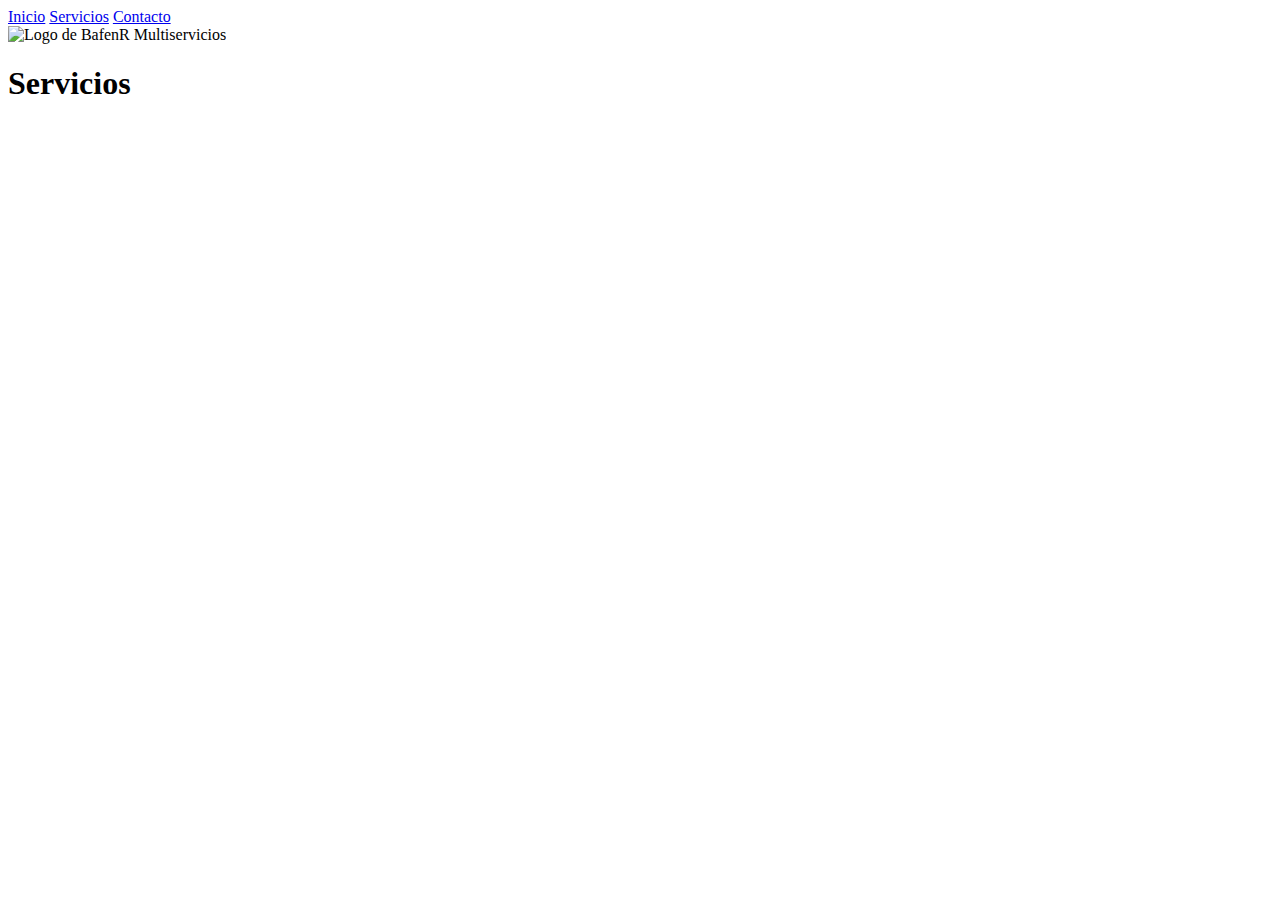
==== index.html @ 1db0e59d "s" ====
<!DOCTYPE html>
<!-- html y luego shift para escribir automáticamente el cuerpo de la página -->

<html>
  <!-- Título de la página en la pestaña: head -->
  <head>
    <meta charset="utf-8">
    <title>Multiservicios BafenR</title>
    <link rel="stylesheet" href="./css/style.css">
    <link href="https://fonts.googleapis.com/css?family=Macondo|Yatra+One&amp;subset=devanagari,latin-ext" rel="stylesheet">
    <link rel="stylesheet" href="https://cdnjs.cloudflare.com/ajax/libs/flexboxgrid/6.3.1/flexboxgrid.min.css">
    <link rel="stylesheet" href="https://cdnjs.cloudflare.com/ajax/libs/animate.css/3.5.2/animate.min.css">
  </head>
  <!-- Cuerpo de la página: body -->
  <body>
    <!-- Div = Agrupar elementos a los que se les va a aplicar un estilo en común -->
    <div class="row main-container middle-xs center-xs">
      <!-- col-md-8 = De todo el ancho del sistema de grillas utiliza # filas. md = pantallas grandes
    sm= pantallas medianas xs= pantallas pequeñas lg=anchas -->
      <div class="col-md-6 col-sm-10 col-xs-11 col-lg-8">
        <div  class="box">
          <div class="card animated bounceInUp">
            <!-- Encabezados: header. Espacios: padding Class: Etiqueta de clase,
          "main-header": nombre de la clase.-->
            <header class="main-header">
              <!--Menú de navegación: nav  -->
              <nav class="main-nav">
                <!-- Links: <a href="#">. Márgenes: margin-->
                <a href="index.html" class="nav-link" >Inicio</a>
                <a href="servicios.html" class="nav-link">Servicios</a>
                <a href="Contacto.html" class="nav-link"> Contacto</a>
              </nav>
            </header>
            <!-- Contenido independiente de la página: article (Si saca esto el contenido sigue teniendo sentido)-->
            <article class="body animated bounceInDown  ">
                <div class="row main-container middle-xs center-xs">
                  <header class="col-xs-10 col-sm-8 col-med-6 col-lg-12 services animated bounceInUp">
                    <!-- Imágenes: Tamaño -> height. Atributos/etiqueta de la imagen -> alt  -->
                    <img src="Imágenes/Marca/logotype.png" alt="Logo de BafenR Multiservicios">
                    <!-- Encabezados de página: h1 -->
                    <h1 class="color-title macondo title threeD animated bounceInUp">Servicios</h1>
              <!-- Posición del texto: text-align (justify, center, left, rigth.)-->              
            </div>
            </article>

          </div>


  </div>
</div>
</div>

  </body>
</html>
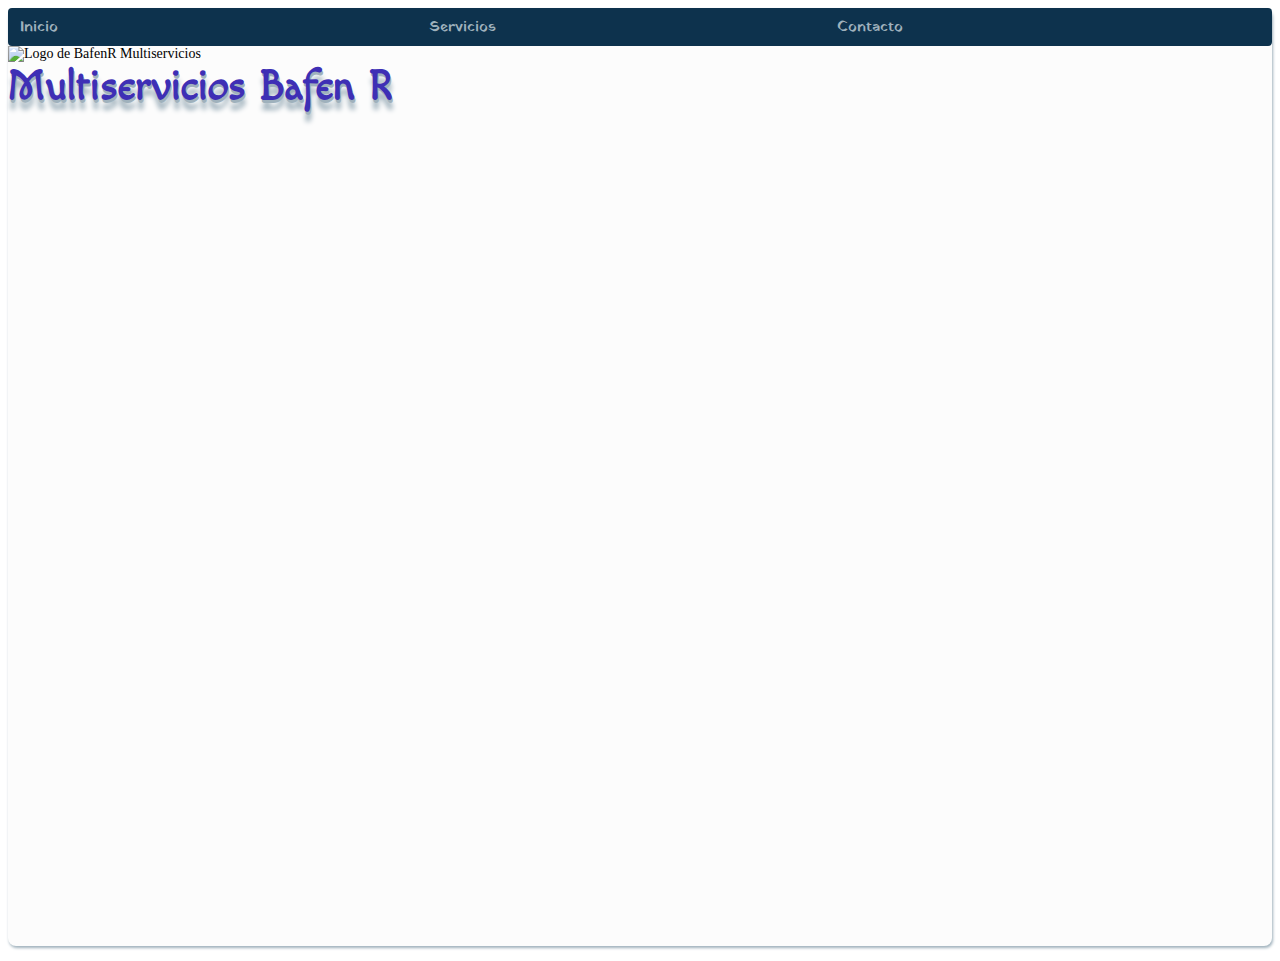
==== commit 949373b0: "dfsa" ====
--- a/index.html
+++ b/index.html
@@ -32,14 +32,13 @@
               </nav>
             </header>
             <!-- Contenido independiente de la página: article (Si saca esto el contenido sigue teniendo sentido)-->
-            <article class="body animated bounceInDown  ">
+            <article class="col-xs-10 col-sm-8 col-med-6 col-lg-12 animated bounceInUp">
                 <div class="row main-container middle-xs center-xs">
-                  <header class="col-xs-10 col-sm-8 col-med-6 col-lg-12 services animated bounceInUp">
-                    <!-- Imágenes: Tamaño -> height. Atributos/etiqueta de la imagen -> alt  -->
-                    <img src="Imágenes/Marca/logotype.png" alt="Logo de BafenR Multiservicios">
+                  <!-- Imágenes: Tamaño -> height. Atributos/etiqueta de la imagen -> alt  -->
+                    <img src="Imágenes/Marca/logotype.png" height="150px" alt="Logo de BafenR Multiservicios">
                     <!-- Encabezados de página: h1 -->
-                    <h1 class="color-title macondo title threeD animated bounceInUp">Servicios</h1>
-              <!-- Posición del texto: text-align (justify, center, left, rigth.)-->              
+                    <h1 class="color-title macondo title threeD animated bounceInUp">Multiservicios Bafen R</h1>
+              <!-- Posición del texto: text-align (justify, center, left, rigth.)-->
             </div>
             </article>
 
--- a/css/style.css
+++ b/css/style.css
@@ -0,0 +1,120 @@
+body{
+  font-size: 14px;
+  /* font-weight Negritas */
+  font-family:Times, Helvetica,   Arial    ;
+}
+.body{
+  padding: 40px 10px;
+}
+/* Tipo de letra escogido desde google fonts */
+.macondo{
+  font-family: 'Macondo', cursive;
+}
+.title{
+  font-size: 3.0em;
+  margin-top: 0;
+}
+/* Selector de etiqueta Header: Hace que para todos los header se apliquen
+mismas propiedades.Al poner .main-header lo que se hace es que las propiedades
+se apliquen solo a la clase "main-header" */
+.main-header{
+  background-color: #0D324D;
+  padding-left:12px;
+  padding-right:12px;
+  padding-top:8px;
+  padding-bottom:8px;
+  border-radius: 4px;
+}
+.servicios_main-header{
+  background-color: #0D324D;
+  padding-left:12px;
+  padding-right:12px;
+  padding-top:8px;
+  padding-bottom:8px;
+  border-radius: 4px;
+}
+/*Propiedades para los links con el nombre de clase "nav-link". Si se desea
+realizar algún cambio en los links se adiciona dentro de las llaves del
+selector  */
+.nav-link{
+ color: #9FB1BC;
+ margin-right:-4px;
+ /* text-decoration para que no salga subrayyado */
+ text-decoration: none;
+ width: 33%;
+ display: inline-block;
+ font-size: 1.1em;
+ font-family: 'Yatra One', cursive;
+}
+.text-center{
+ text-align: center;
+ image-orientation: left;
+}
+.color-title{
+ color: #3E2FB5
+}
+/* Lo que esté dentro de la clase con el comando min-height se cubre el porcentaje específicado, en este caso 100vh = 100% */
+.main-container{
+  min-height: 100vh;
+}
+
+
+/* Para aplicar modificaciones a imágenes con etiqueta services. */
+.services img{
+  width: 170px;
+}
+.index h1{
+  font-family: 'Macondo', cursive;
+  font-size: 1.8em;
+  margin-top: 10px;
+  margin-bottom: 10px;
+  color: #3e2f5b;
+}
+.services h3{
+  font-family: 'Macondo', cursive;
+  font-size: 1.8em;
+  margin-top: 10px;
+  margin-bottom: 10px;
+  color: #032d0d;
+}
+
+.services p{
+   font-family: 'Yatra One', cursive;
+   font-size: 1.2em;
+   margin-top: 2px;
+   margin-bottom: 1px;
+   color: #0D324D ;
+}
+.card{
+  margin-bottom: 15px;
+  border-radius: 8px;
+  background-color: #FCFCFC;
+  /* (Sombra) box-shadow = distancia en x distancia en y desenfoque propagación color*/
+  box-shadow: 1px 2px 3px #9FB1BC;
+}
+.threeD{
+  /* Sombra para tres dimensiones, texto. Mismo color del texto pero más oscuro */
+  text-shadow: 1px 3px 0px #9fb1bc, 1px 10px 5px #9fb1bc;
+}
+/*  Retrasos de entrada = delay*/
+.delay-1{
+  animation: delay:0.1s;
+  position: relative;
+  z-index: 5;
+
+}
+.delay-2{
+  animation: delay:0.2s;
+  position: relative;
+  z-index: 4;
+}
+.delay-3{
+  animation: delay:0.3s;
+  position: relative;
+  z-index: 3;
+}
+.delay-4{
+  animation: delay:0.4s;
+  position: relative;
+  z-index: 2;
+}
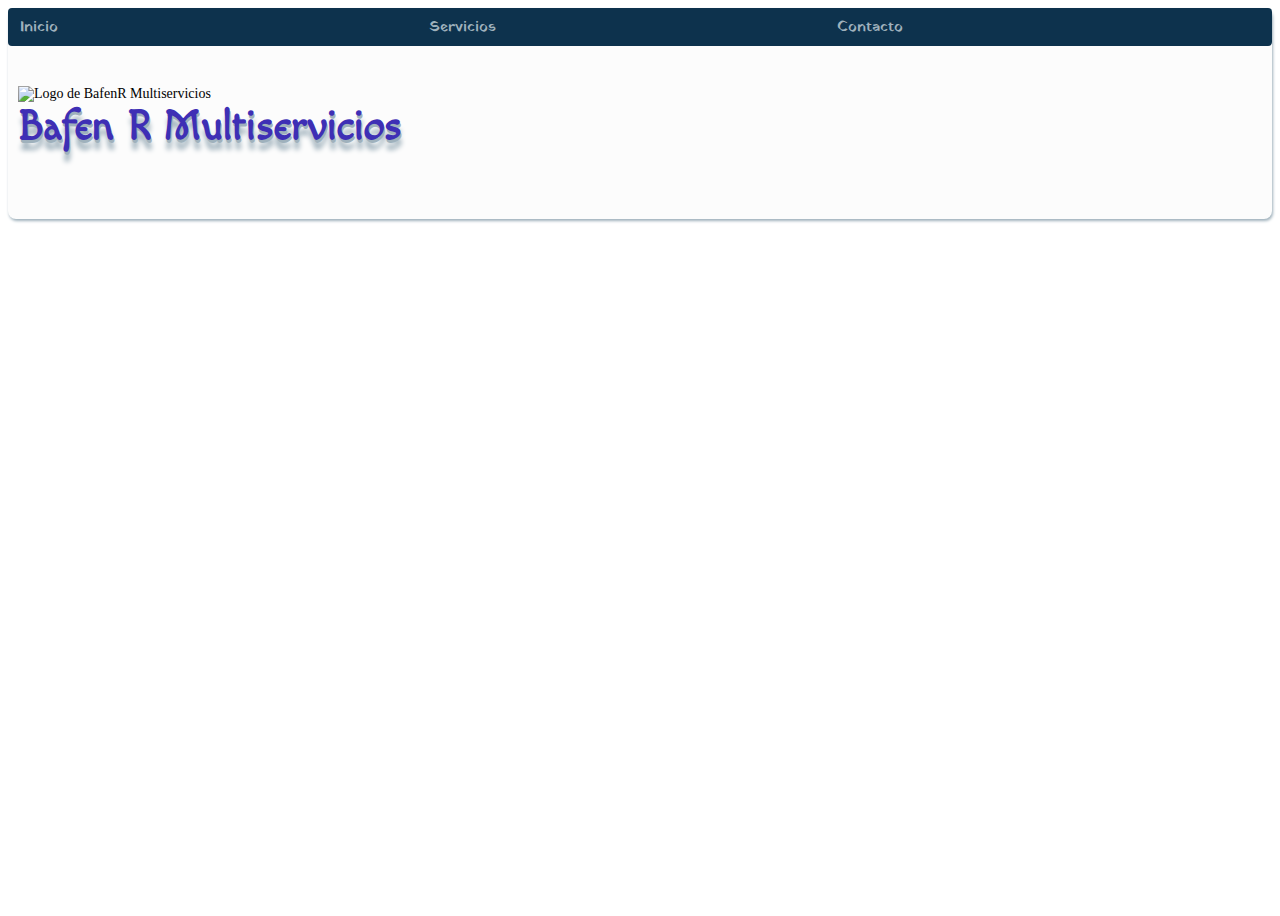
==== commit bf4749c7: "s" ====
--- a/index.html
+++ b/index.html
@@ -32,14 +32,14 @@
               </nav>
             </header>
             <!-- Contenido independiente de la página: article (Si saca esto el contenido sigue teniendo sentido)-->
-            <article class="col-xs-10 col-sm-8 col-med-6 col-lg-12 animated bounceInUp">
-                <div class="row main-container middle-xs center-xs">
+            <article class="col-xs-10 col-sm-8 col-med-6 col-lg-12 services animated bounceInUp">
+              <div class="servicios body row middle-xs center-xs">
+                <!-- Posición del texto: text-align (justify, center, left, rigth.)-->
                   <!-- Imágenes: Tamaño -> height. Atributos/etiqueta de la imagen -> alt  -->
-                    <img src="Imágenes/Marca/logotype.png" height="150px" alt="Logo de BafenR Multiservicios">
-                    <!-- Encabezados de página: h1 -->
-                    <h1 class="color-title macondo title threeD animated bounceInUp">Multiservicios Bafen R</h1>
-              <!-- Posición del texto: text-align (justify, center, left, rigth.)-->
-            </div>
+                  <img src="Imágenes/Marca/logotype.png" alt="Logo de BafenR Multiservicios">
+                  <!-- Encabezados de página: h1 -->
+                  <h1 class="color-title macondo title threeD animated bounceInUp">Bafen R Multiservicios</h1>
+
             </article>
 
           </div>
--- a/css/style.css
+++ b/css/style.css
@@ -57,11 +57,9 @@
 .main-container{
   min-height: 100vh;
 }
-
-
-/* Para aplicar modificaciones a imágenes con etiqueta services. */
-.services img{
+.index img{
   width: 170px;
+  height: 150px;
 }
 .index h1{
   font-family: 'Macondo', cursive;
@@ -70,6 +68,11 @@
   margin-bottom: 10px;
   color: #3e2f5b;
 }
+/* Para aplicar modificaciones a imágenes con etiqueta services. */
+.services img{
+  width: 170px;
+}
+
 .services h3{
   font-family: 'Macondo', cursive;
   font-size: 1.8em;
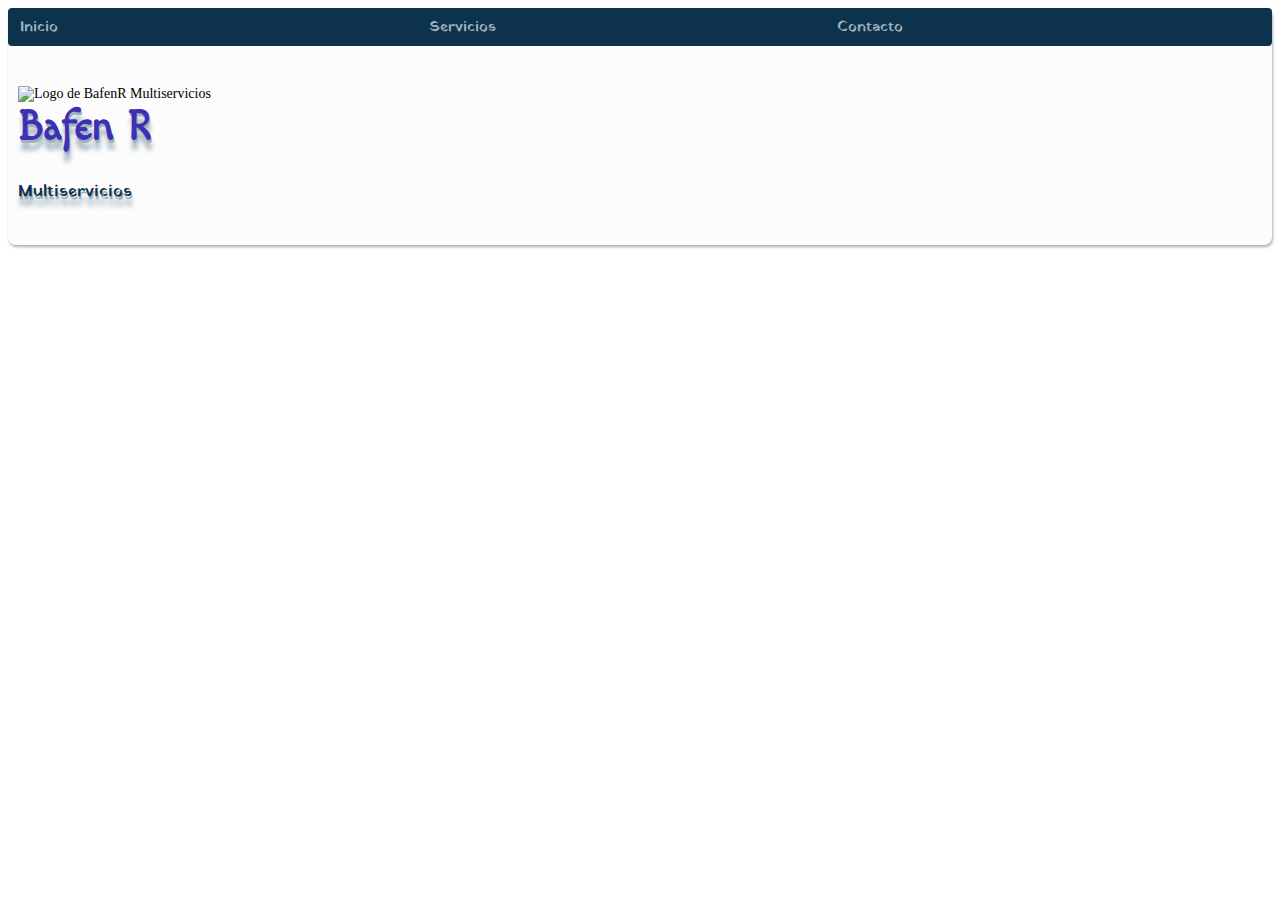
==== commit 14173f39: "j" ====
--- a/index.html
+++ b/index.html
@@ -31,14 +31,15 @@
                 <a href="Contacto.html" class="nav-link"> Contacto</a>
               </nav>
             </header>
+              <div class="servicios body row middle-xs center-xs">
             <!-- Contenido independiente de la página: article (Si saca esto el contenido sigue teniendo sentido)-->
             <article class="col-xs-10 col-sm-8 col-med-6 col-lg-12 services animated bounceInUp">
-              <div class="servicios body row middle-xs center-xs">
-                <!-- Posición del texto: text-align (justify, center, left, rigth.)-->
+              <!-- Posición del texto: text-align (justify, center, left, rigth.)-->
                   <!-- Imágenes: Tamaño -> height. Atributos/etiqueta de la imagen -> alt  -->
                   <img src="Imágenes/Marca/logotype.png" alt="Logo de BafenR Multiservicios">
                   <!-- Encabezados de página: h1 -->
-                  <h1 class="color-title macondo title threeD animated bounceInUp">Bafen R Multiservicios</h1>
+                  <h1 class="color-title macondo title threeD animated bounceInUp">Bafen R </h1>
+                  <p class="color-title macondo title threeD  animated bounceInUp"> Multiservicios </p>
 
             </article>
 
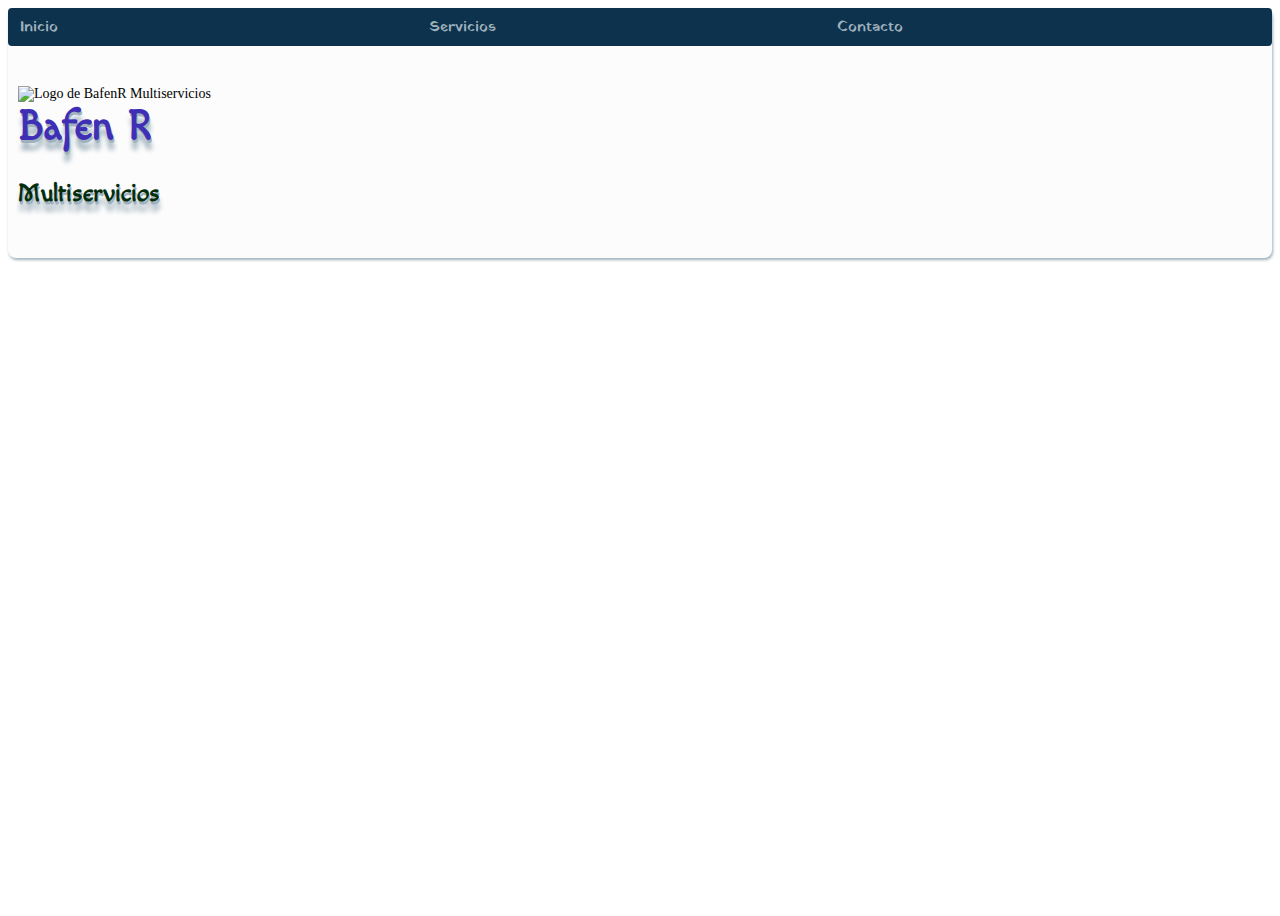
==== commit cffa5b58: "dasd" ====
--- a/index.html
+++ b/index.html
@@ -39,7 +39,7 @@
                   <img src="Imágenes/Marca/logotype.png" alt="Logo de BafenR Multiservicios">
                   <!-- Encabezados de página: h1 -->
                   <h1 class="color-title macondo title threeD animated bounceInUp">Bafen R </h1>
-                  <p class="color-title macondo title threeD  animated bounceInUp"> Multiservicios </p>
+                  <h3 class="color-title macondo services threeD  animated bounceInUp"> Multiservicios </h1>
 
             </article>
 
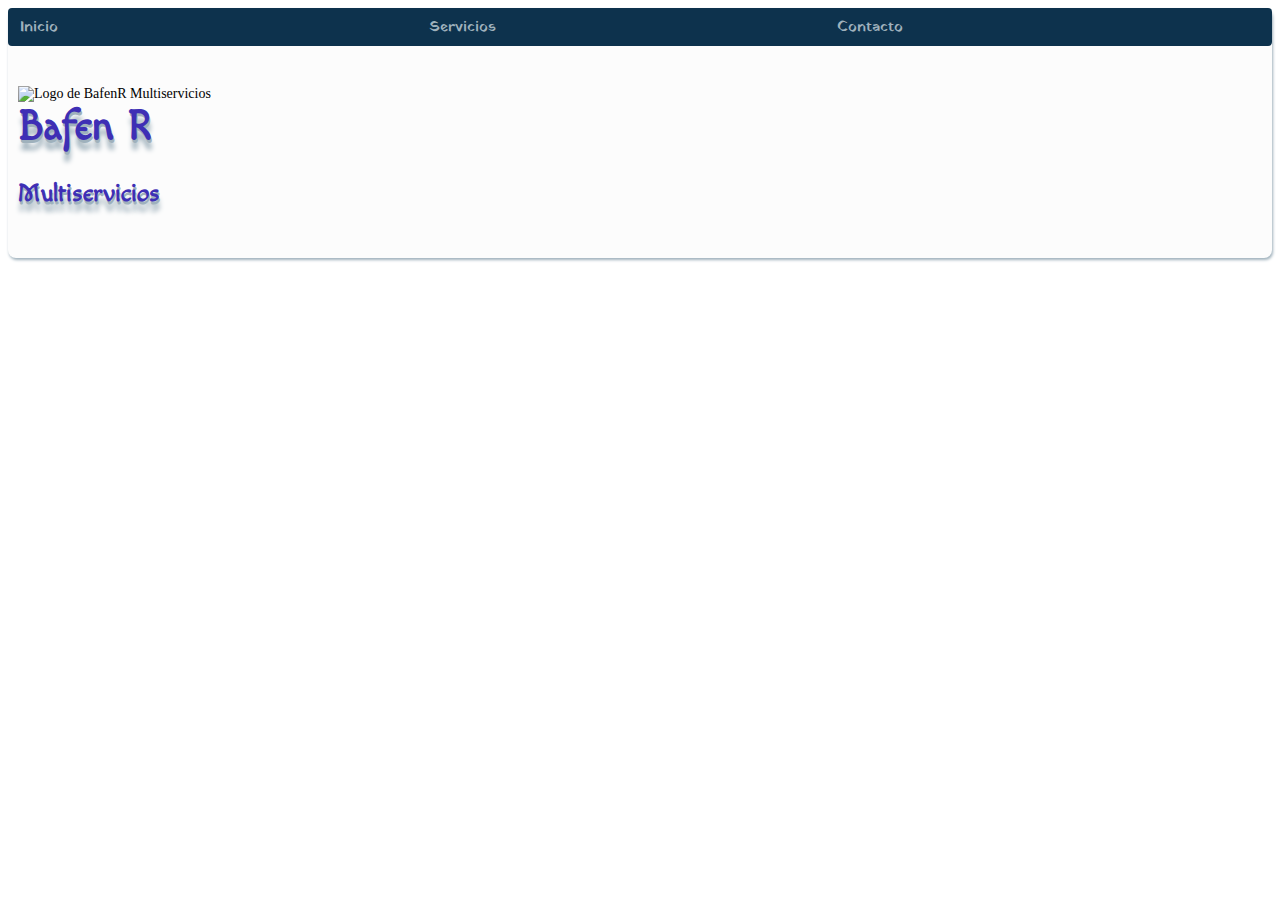
==== commit 84b5121c: "dasd" ====
--- a/index.html
+++ b/index.html
@@ -33,13 +33,13 @@
             </header>
               <div class="servicios body row middle-xs center-xs">
             <!-- Contenido independiente de la página: article (Si saca esto el contenido sigue teniendo sentido)-->
-            <article class="col-xs-10 col-sm-8 col-med-6 col-lg-12 services animated bounceInUp">
+            <article class="col-xs-10 col-sm-8 col-med-6 col-lg-12 title animated bounceInUp">
               <!-- Posición del texto: text-align (justify, center, left, rigth.)-->
                   <!-- Imágenes: Tamaño -> height. Atributos/etiqueta de la imagen -> alt  -->
                   <img src="Imágenes/Marca/logotype.png" alt="Logo de BafenR Multiservicios">
                   <!-- Encabezados de página: h1 -->
                   <h1 class="color-title macondo title threeD animated bounceInUp">Bafen R </h1>
-                  <h3 class="color-title macondo services threeD  animated bounceInUp"> Multiservicios </h1>
+                  <h3 class="color-title macondo threeD  animated bounceInUp"> Multiservicios </h1>
 
             </article>
 
--- a/css/style.css
+++ b/css/style.css
@@ -10,9 +10,16 @@
 .macondo{
   font-family: 'Macondo', cursive;
 }
-.title{
+.title h1{
   font-size: 3.0em;
   margin-top: 0;
+  margin-bottom: 1;
+}
+.title h3{
+  font-family: 'Macondo', cursive;
+  font-size: 1.8em;
+  margin-top: 0px;
+  margin-bottom: 10px;
 }
 /* Selector de etiqueta Header: Hace que para todos los header se apliquen
 mismas propiedades.Al poner .main-header lo que se hace es que las propiedades
